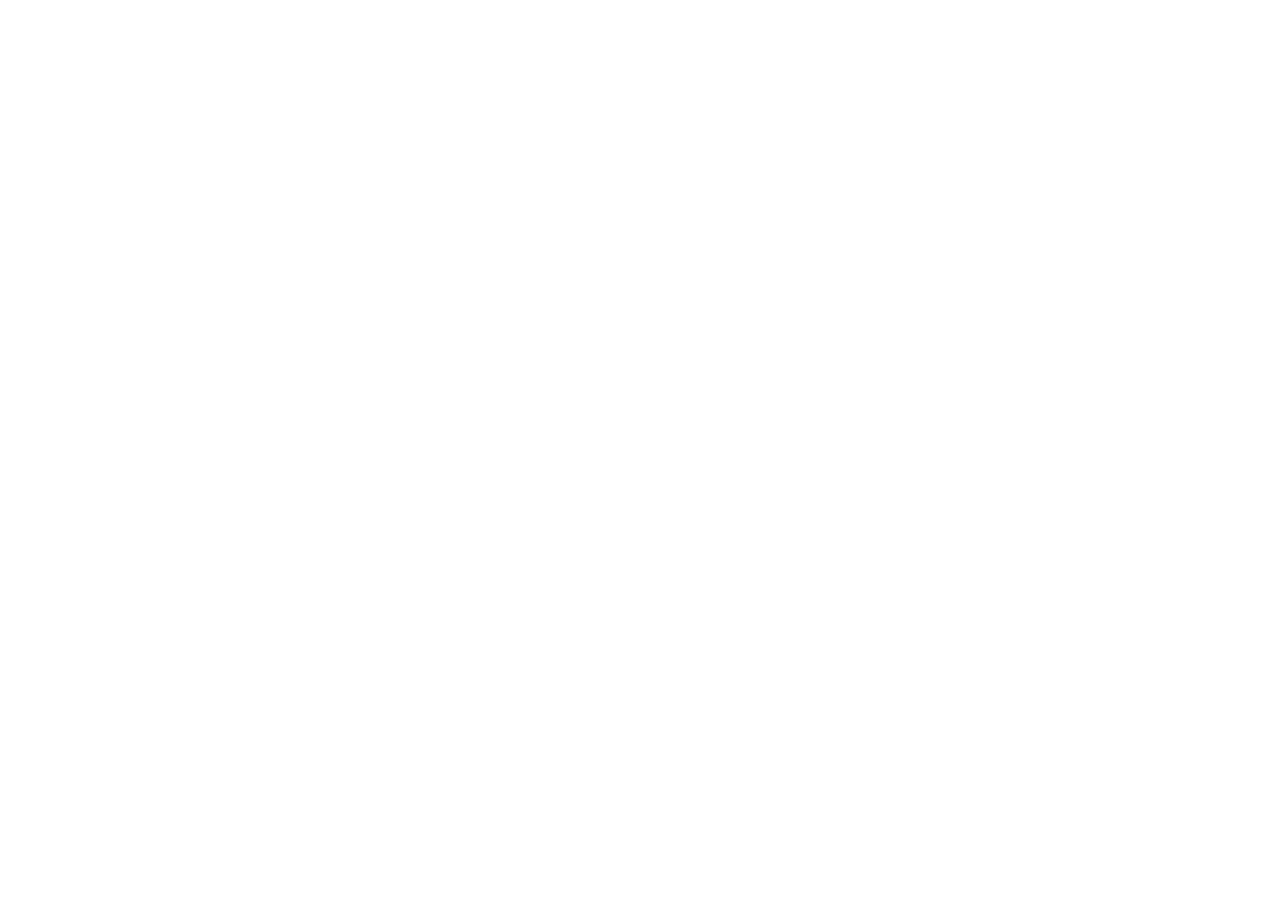
==== index.html @ 3084e384 "finish lab 07 adding some styles to the table" ====
<!DOCTYPE html>
<html lang="en">
<head>
    <meta charset="UTF-8">
    <meta http-equiv="X-UA-Compatible" content="IE=edge">
    <meta name="viewport" content="width=device-width, initial-scale=1.0">
    <title>Document</title>
</head>
<body>
    
</body>
</html>
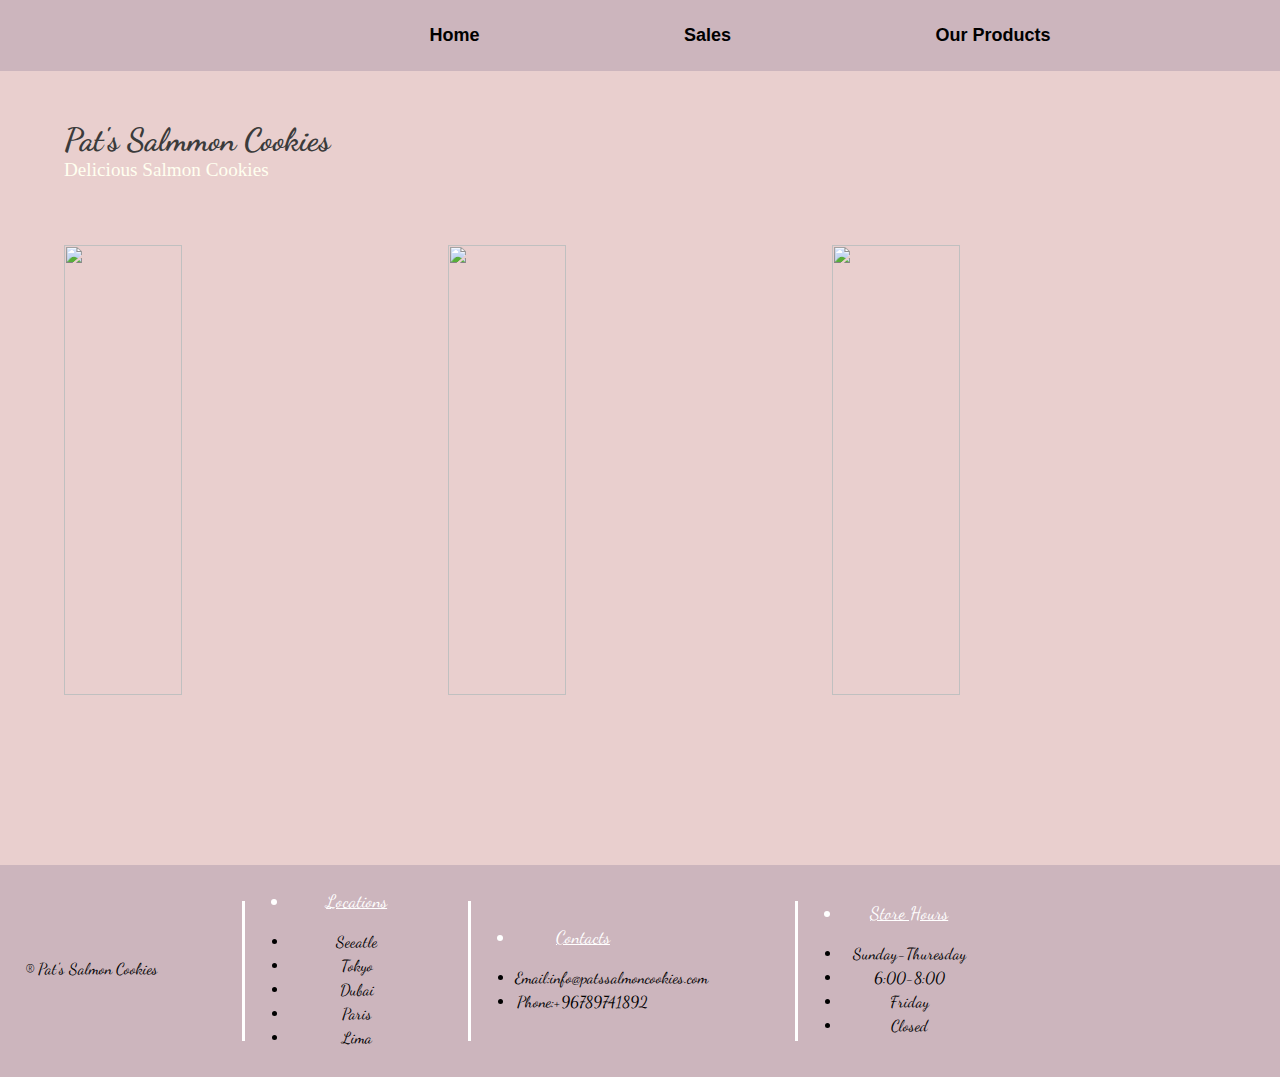
==== commit c0628861: "Merge pull request #5 from bayan-alkhatib/lab-09-form" ====
--- a/index.html
+++ b/index.html
@@ -5,8 +5,60 @@
     <meta http-equiv="X-UA-Compatible" content="IE=edge">
     <meta name="viewport" content="width=device-width, initial-scale=1.0">
     <title>Document</title>
+    <link rel="stylesheet" href="css/reset.css">
+    <link rel="stylesheet" href="css/styles-index.css">
+    <link rel="stylesheet" href="https://fonts.googleapis.com/css2?family=Dancing+Script:wght@700&display=swap" > 
 </head>
 <body>
-    
+    <header>
+        <nav>
+            <img src="./img/lab-06 logo fish.png" alt="">
+            <ul>
+                <li> <a href="./index.html"> Home</a></li>
+                <li> <a href="./sales.html">Sales</a></li>
+                <li>Our Products</li>
+            </ul>
+        </nav>
+    </header>
+    <main>
+        <h1>Pat's Salmmon Cookies</h1>
+            <p>Delicious Salmon Cookies </p>
+        <img src="./img/imgs/family.jpg" alt="">
+        <section>
+            <img src="./img/imgs/fish.jpg" alt="">
+            <img src="./img/imgs/shirt.jpg" alt="">
+            <img src="./img/imgs/cutter.jpeg" alt=""  id="secImg">
+        </section>
+        <div>
+        </div>
+    </main>
+    <footer>
+        &reg; Pat's Salmon Cookies
+        <div id="vl1"></div>
+       <ul>
+           <li>Locations</li>
+           <li>Seeatle</li>
+           <li>Tokyo</li>
+           <li>Dubai</li>
+           <li>Paris</li>
+           <li>Lima</li>
+       </ul>
+       <div id="vl2"></div>
+       <ul id="secondlist">
+           <li>Contacts</li>
+           <li>Email:info@patssalmoncookies.com</li>
+           <li>Phone:+96789741892</li>
+       </ul> 
+     <div id="vl3"></div>
+      <ul>
+          <li>Store Hours</li>
+          <li>Sunday-Thuresday</li>
+          <li>6:00-8:00</li>
+          <li>Friday</li>
+          <li>Closed</li>
+      </ul>
+        
+    </footer>
+
 </body>
 </html>--- a/css/styles-index.css
+++ b/css/styles-index.css
@@ -0,0 +1,159 @@
+*{
+    box-sizing: border-box;
+    margin:0;
+    padding: 0;
+}
+
+body{
+    background-color:#E9CFCE;
+    width: 100%;
+}
+
+header{
+    width:100%;
+    background-color:#CCB5BD;
+    padding:25px;
+    font-family: Verdana, Geneva, Tahoma, sans-serif;
+    margin-bottom:50px ;
+}
+
+header img {
+    width: 100px;
+    display: inline-block;
+    margin:0;
+    margin-right: 300px;
+    vertical-align: middle;
+}
+
+header ul{
+    display: inline-block;
+    vertical-align: middle;
+    padding-top: 0;
+}
+
+header ul li{
+    display: inline-block;
+    margin-right: 200px;
+    font-size: large;
+    font-weight: bold;
+}
+
+a{
+    text-decoration:none;
+    color:black
+}
+
+main{
+    position:relative;
+    width: 90%;
+    margin-right: auto;
+    margin-left: auto;
+}
+
+main h1{
+    font-size: xx-large;
+    font-family:'Dancing Script', cursive;
+    color:rgb(59, 59, 59);
+}
+
+main p{
+    font-size:larger;
+    font-family: Georgia, 'Times New Roman', Times, serif;
+    color: ivory;
+}
+main img{
+    margin-top: 30px;
+    width: 100%;
+} 
+
+main section {
+    display: table;
+    width: 100% ;
+}
+main section img{
+    float:left;
+    width:33.33%;
+    padding-right:30px ;
+    height:50vh;
+}
+
+#secImg {
+    padding-right:0px;
+    padding-bottom:0; 
+}
+
+main div{
+    background-image:url(../img/imgs/frosted-cookie.jpg);
+    margin-top: 30px;
+    padding:50px;
+    background-repeat: round;
+}
+
+main div {
+    font-size: xx-large;
+    color: ivory;
+    font-family: Verdana, Geneva, Tahoma, sans-serif;
+}
+footer{
+    background-color:#CCB5BD;
+    padding:25px;
+    font-family:'Dancing Script', cursive;
+    margin-top: 40px;
+} 
+
+#vl1{
+border-left:white solid;
+height: 140px;
+margin-left: 80px;
+margin-right:40px ;
+padding-right:0;
+padding-left:0;
+display: inline-block;
+vertical-align: middle;
+}
+
+
+footer ul{
+    display:inline-block;
+    vertical-align: middle;
+    margin: 0;
+    padding:0;
+    width:11%
+}
+
+footer ul li {
+    margin-bottom:5px ;
+    text-align: center;
+}
+
+footer ul :first-child{
+    text-decoration:underline ;
+    color:white;
+    margin-bottom:20px ;
+    font-size: large;
+}
+
+#vl2{
+border-left:white solid;
+height: 140px;
+margin-left: 40px;
+margin-right:40px ;
+padding-right:0;
+padding-left:0;
+display: inline-block;
+vertical-align: middle;
+}
+
+#secondlist{
+margin-right:100px;
+}
+#vl3{
+border-left:white solid;
+height: 140px;
+margin-left: 40px;
+margin-right:40px ;
+padding-right:0;
+padding-left:0;
+display: inline-block;
+vertical-align: middle;
+}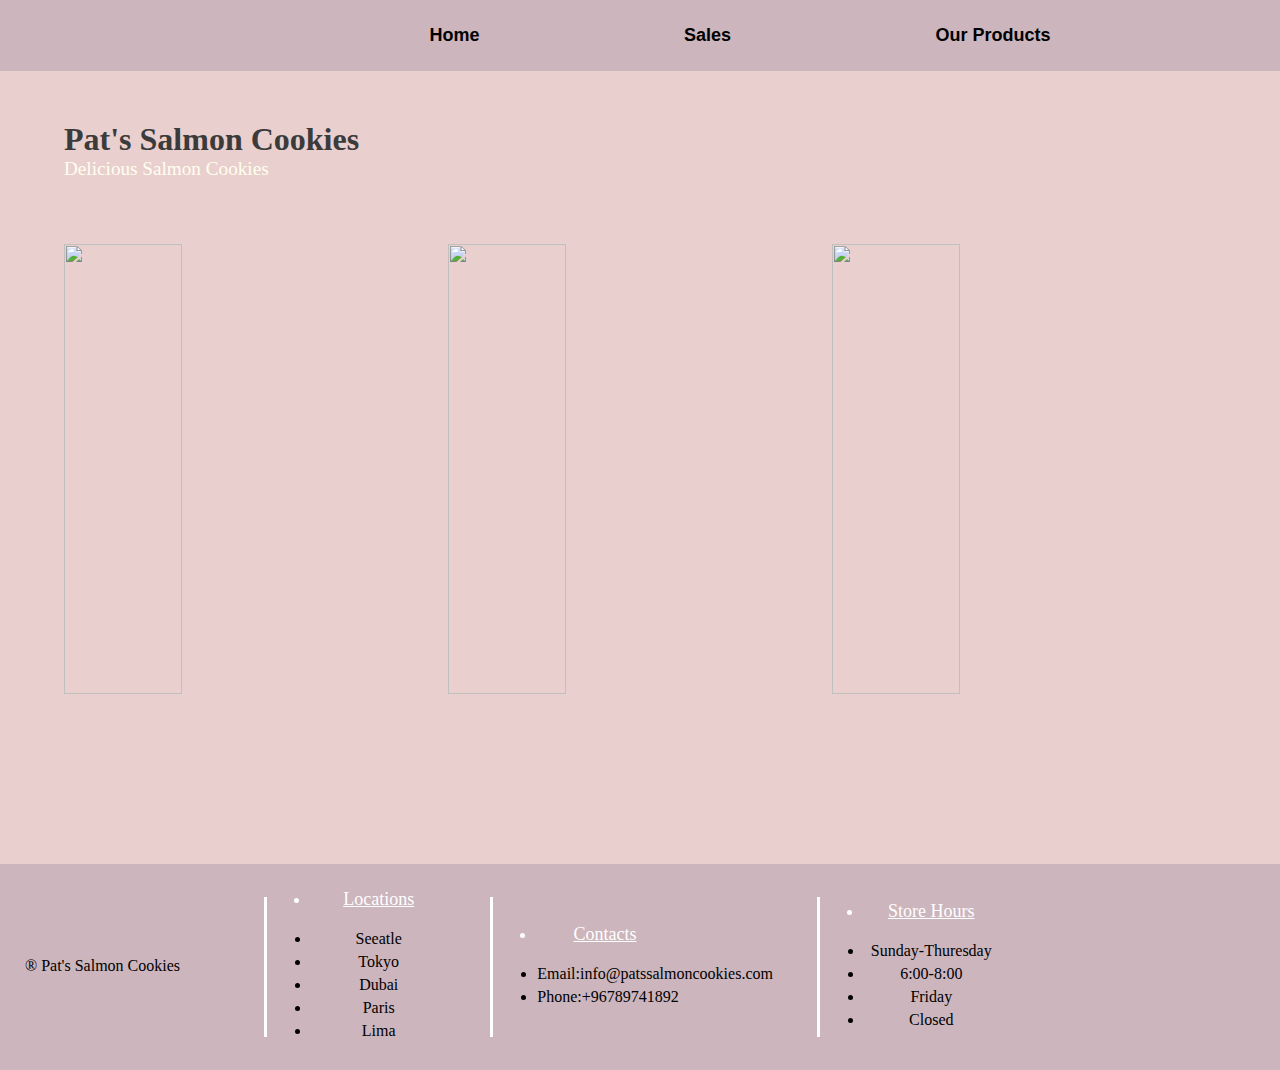
==== commit 46e54fc2: "adding google font" ====
--- a/index.html
+++ b/index.html
@@ -7,7 +7,7 @@
     <title>Document</title>
     <link rel="stylesheet" href="css/reset.css">
     <link rel="stylesheet" href="css/styles-index.css">
-    <link rel="stylesheet" href="https://fonts.googleapis.com/css2?family=Dancing+Script:wght@700&display=swap" > 
+    <link rel="stylesheet" href="../https://fonts.googleapis.com/css2?family=Dancing+Script:wght@700&display=swap" > 
 </head>
 <body>
     <header>
@@ -21,7 +21,7 @@
         </nav>
     </header>
     <main>
-        <h1>Pat's Salmmon Cookies</h1>
+        <h1>Pat's Salmon Cookies</h1>
             <p>Delicious Salmon Cookies </p>
         <img src="./img/imgs/family.jpg" alt="">
         <section>
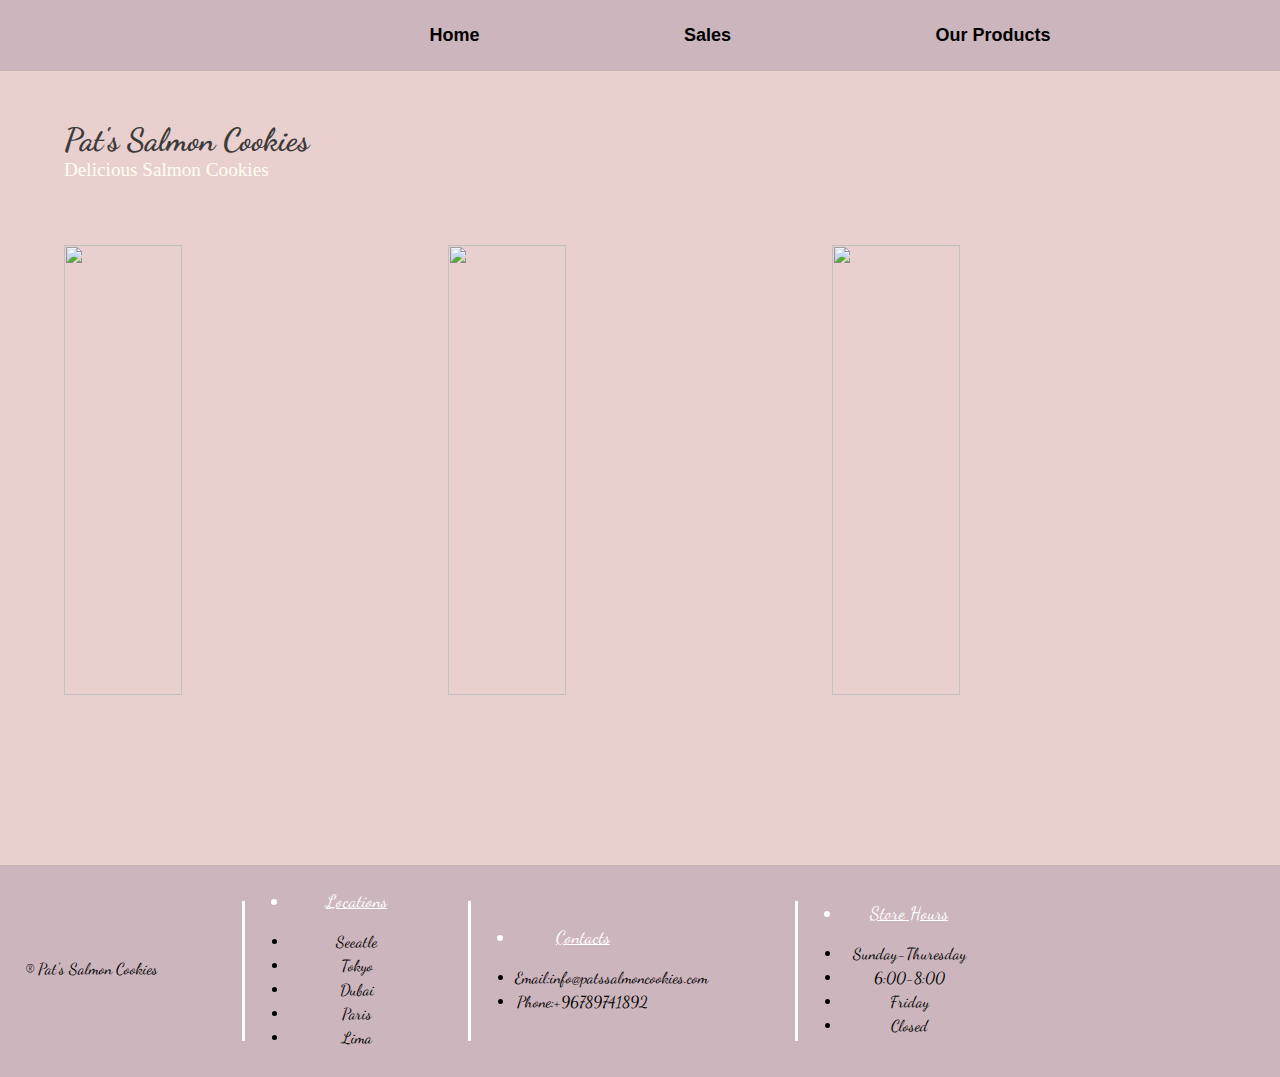
==== commit 3cf4c33c: "Merge pull request #7 from bayan-alkhatib/lab-09-form" ====
--- a/index.html
+++ b/index.html
@@ -7,7 +7,8 @@
     <title>Document</title>
     <link rel="stylesheet" href="css/reset.css">
     <link rel="stylesheet" href="css/styles-index.css">
-    <link rel="stylesheet" href="../https://fonts.googleapis.com/css2?family=Dancing+Script:wght@700&display=swap" > 
+    <link rel="preconnect" href="https://fonts.gstatic.com">
+<link href="https://fonts.googleapis.com/css2?family=Dancing+Script:wght@700&family=Roboto:wght@300&display=swap" rel="stylesheet"> 
 </head>
 <body>
     <header>
